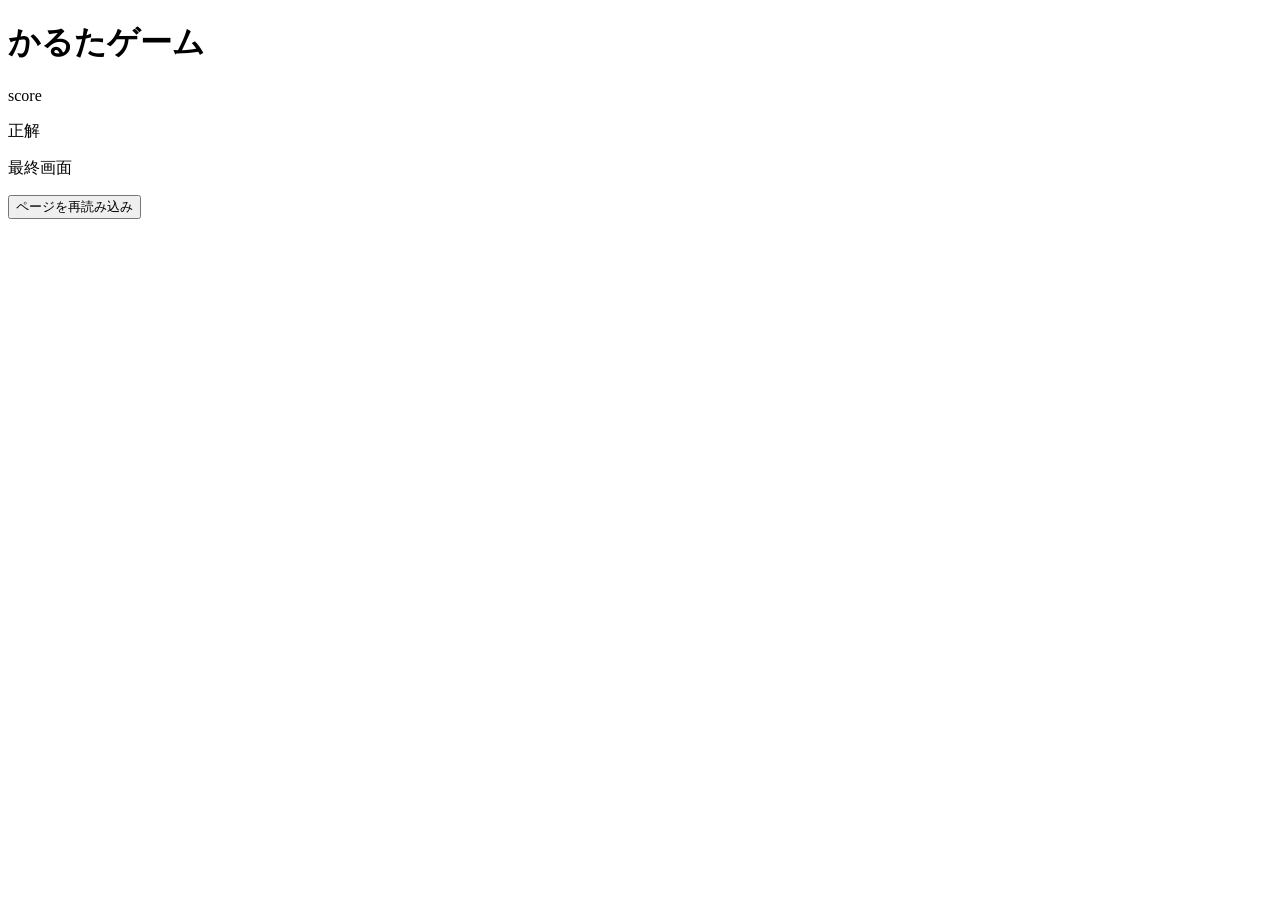
==== doc/index.html @ 21af3bd2 "Rename index.html to doc/index.html" ====
<!DOCTYPE html>
<html lang="ja">
<head>
    <meta charset="UTF-8">
    <title>かるたゲーム</title>
    <link rel="stylesheet" type="text/css" href="styles.css">
</head>
<body>
    <div class="container">
        <h1>かるたゲーム</h1>
        <p>score</p>
        <p id="score"></p>
        <p id="question"></p>
        <div class="modal" id="modal">
            <div class="modal-content">
                <p id="modal-message">正解</p>
            </div>
        </div> 
        <div class="modal" id="second-modal">
            <div class="modal-content">
                <p id="second-modal-message">最終画面</p>
            </div>
        </div> 
        <!-- <button id="open-button">正解を表示</button> -->
        <p id="message"></p>
        <div id="cards" class="grid-container"></div>
        <p></p>
        <button onclick="location.reload();">ページを再読み込み</button>
    </div>
    <audio id="myAudio">
        Your browser does not support the audio element.
    </audio>
    <script src="script.js"></script>
</body>
</html>
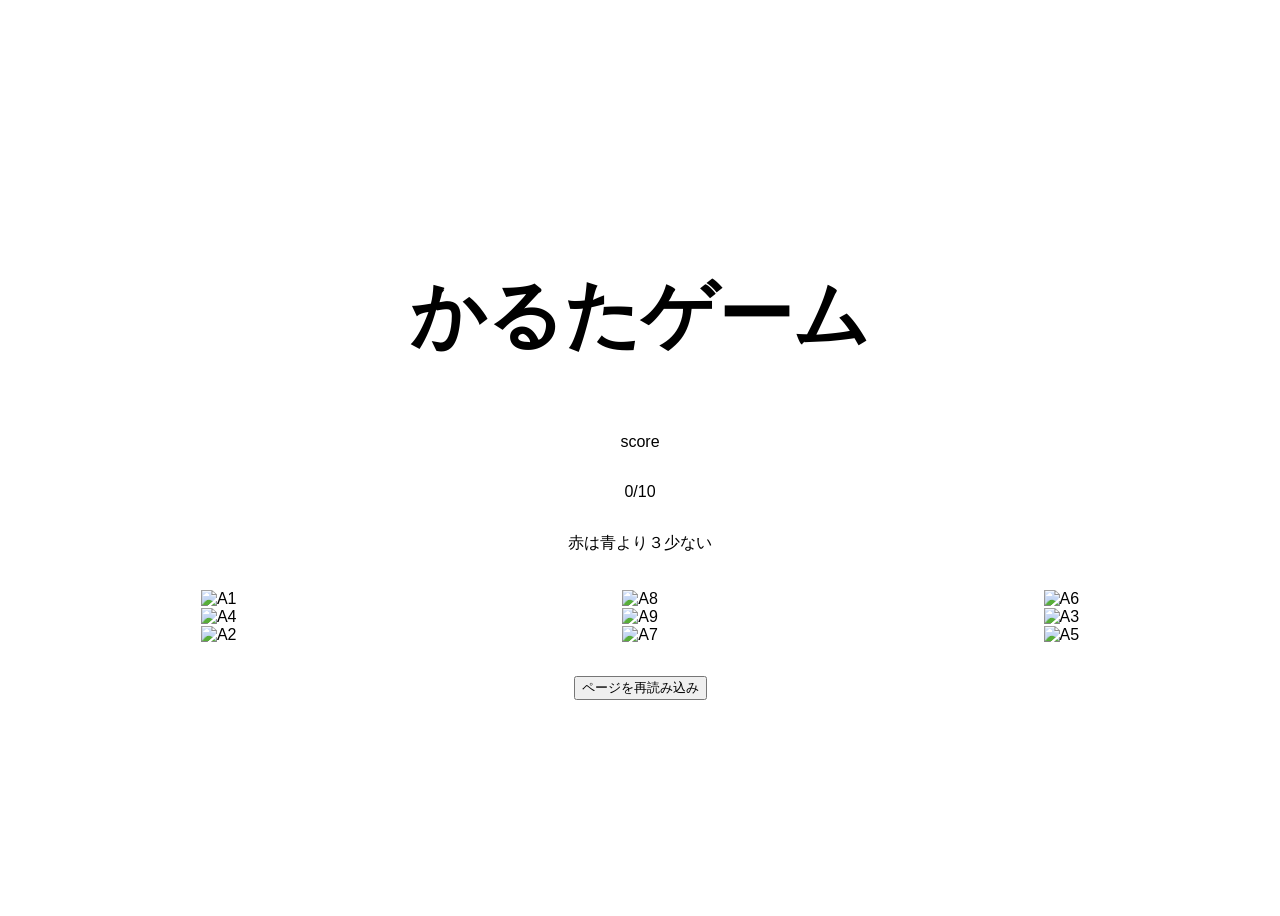
==== commit 23c44307: "update local" ====
--- a/doc/index.html
+++ b/doc/index.html
@@ -32,4 +32,4 @@
     </audio>
     <script src="script.js"></script>
 </body>
-</html>
+</html>
--- a/doc/styles.css
+++ b/doc/styles.css
@@ -0,0 +1,80 @@
+body {
+    font-family: Arial, sans-serif;
+    text-align: center;
+}
+h1 {
+    font-size: 75px;
+}
+.message {
+    margin: 10px; /* 上下左右のマージンを追加 */
+}
+.container {
+    display: flex;
+    flex-direction: column; /* 縦方向に要素を並べる */
+    justify-content: center; /* 水平方向に中央揃え */
+    align-items: center; /* 垂直方向に中央揃え */
+    height: 100vh; /* ビューポートの高さいっぱいに設定 */
+}
+.grid-container {
+    display: grid;
+    grid-template-columns: repeat(3, 1fr); /* 3列 */
+    grid-template-rows: repeat(3, 1fr); /* 3行 */
+    gap: auto; /* 要素間の間隔を設定 */
+    width: 100%; /*グリッドコンテナの幅 */
+}
+.grid-item img {
+    width: 95%; /* 画像の幅を100%に設定 */
+    height: auto; /* アスペクト比を維持して画像をリサイズ */
+    
+}
+.grid-item img:hover {
+        opacity: 0.8; /* 画像の不透明度を80%に変更 */
+        /* または background-color を変更して背景色を変えることもできます */
+        /* background-color: rgba(0, 0, 0, 0.2); */
+}
+/* 正解を表示させるボタンを押した時に、画像を強調表示してもいいかも */
+.card.active {
+    background-color: yellow;
+}
+.card.flipped {
+    background-color: gray;
+}
+#message {
+    font-size: 24px;
+    margin: 10px;
+}
+/* モーダルウィンドウのスタイル */
+.modal {
+    display: none;
+    position: fixed;
+    top: 0;
+    left: 0;
+    width: 100%;
+    height: 100%;
+    background-color: rgba(0, 0, 0, 0.5);
+    z-index: 999; /* 非常に大きな値を設定して最前面に表示 */
+}
+.modal-content {
+    position: absolute;
+    top: 50%;
+    left: 50%;
+    transform: translate(-50%, -50%);
+    background-color: #fff;
+    padding: 20px;
+    width: 80%;
+    height: 80%;
+}
+/* モバイルフォン用のスタイル（幅が最大 767px） */
+@media (max-width: 767px) {
+    /* ここにモバイルフォン用のスタイルを指定 */
+}
+
+/* タブレット用のスタイル（幅が 768px から 1023px） */
+@media (min-width: 768px) and (max-width: 1023px) {
+    /* ここにタブレット用のスタイルを指定 */
+}
+
+/* デスクトップ用のスタイル（幅が 1024px 以上） */
+@media (min-width: 1024px) {
+    /* ここにデスクトップ用のスタイルを指定 */
+}
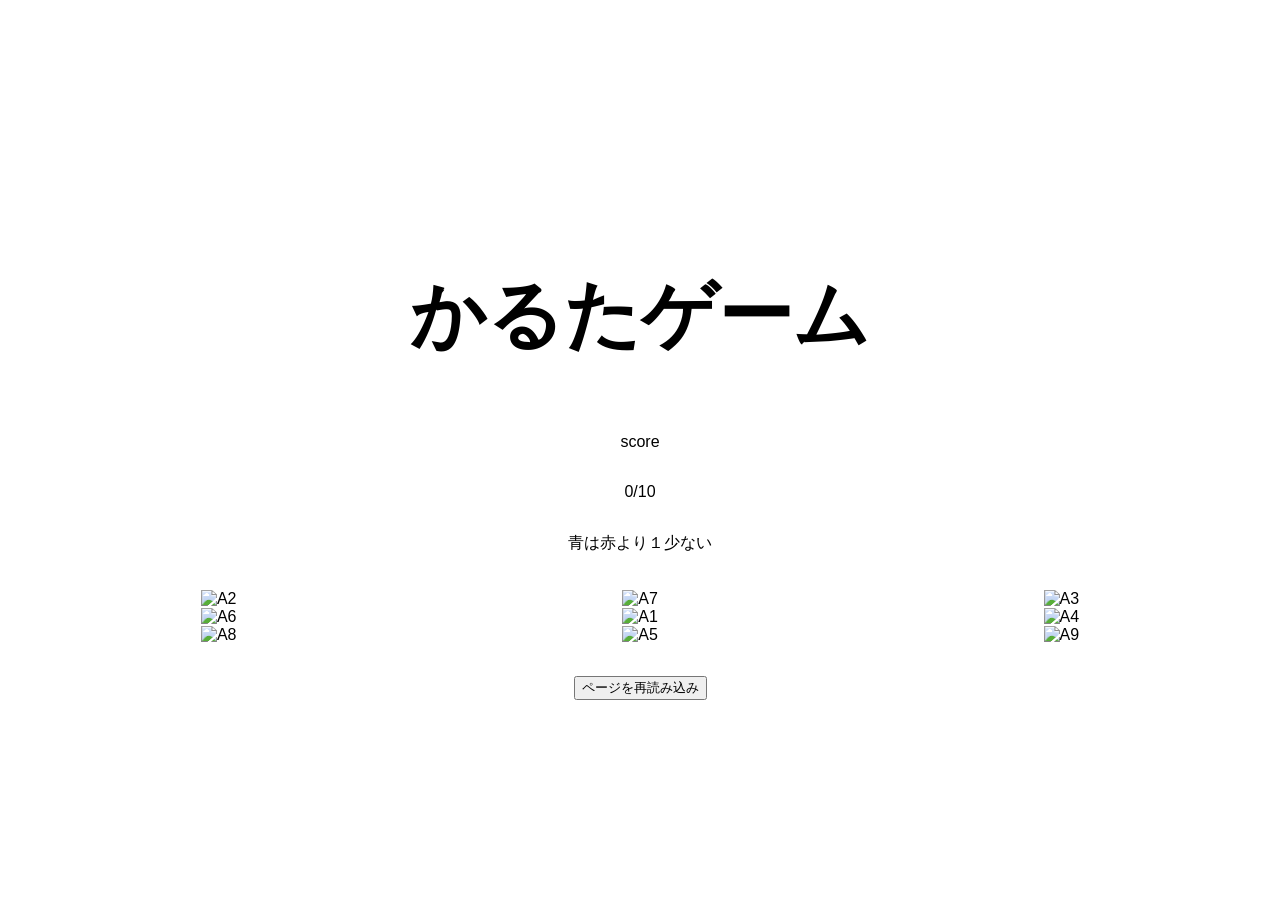
==== commit 7089da45: "update" ====
--- a/doc/index.html
+++ b/doc/index.html
@@ -32,4 +32,4 @@
     </audio>
     <script src="script.js"></script>
 </body>
-</html>+</html>
